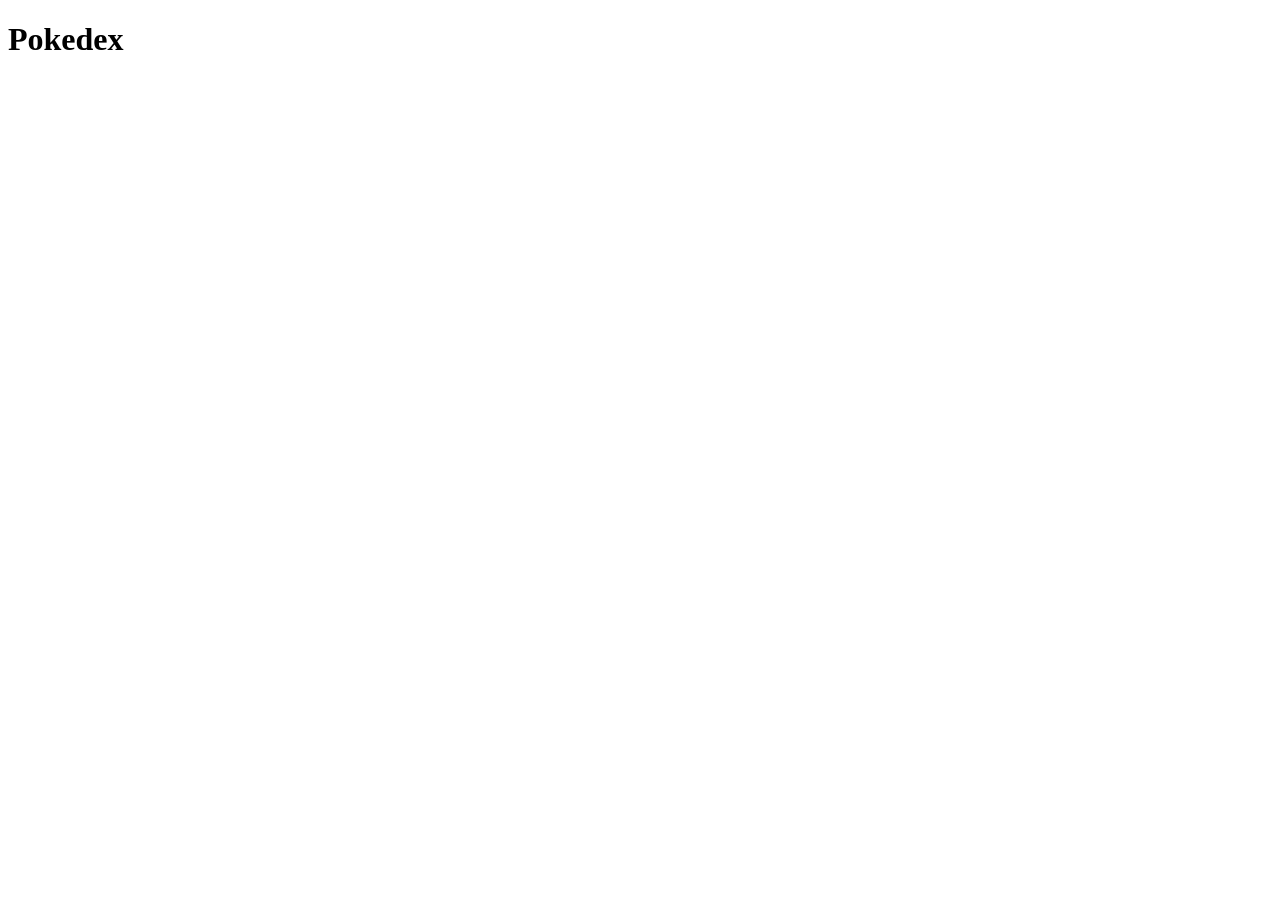
==== index.html @ 6c27a224 "parcel setup" ====
<!DOCTYPE html>
<html lang="en">
<head>
    <meta charset="UTF-8">
    <meta name="viewport" content="width=device-width, initial-scale=1.0">
    <title>Document</title>
</head>
<body>
    <h1>Pokedex</h1>
</body>
</html>
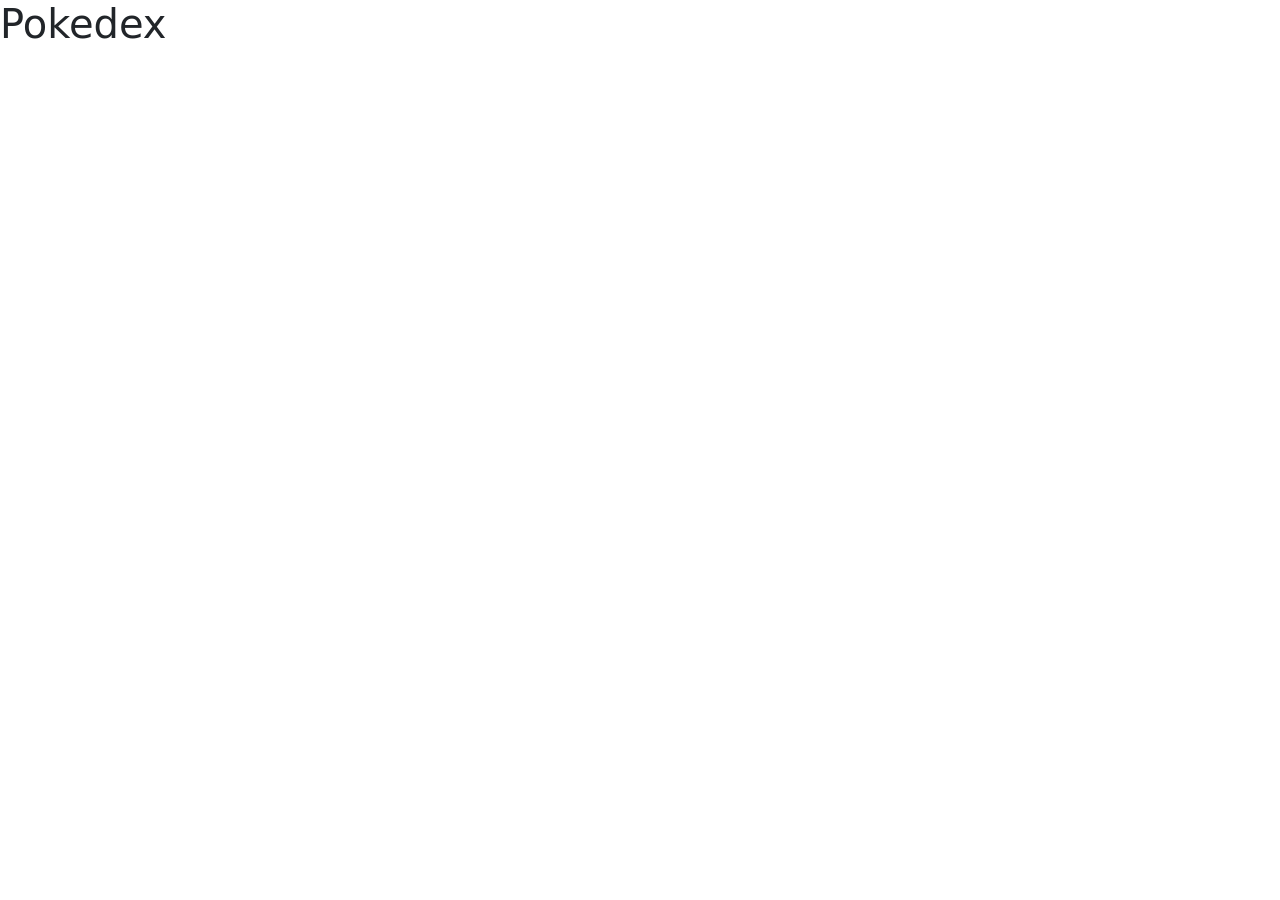
==== commit 2571fff4: "prettier run commands" ====
--- a/index.html
+++ b/index.html
@@ -1,11 +1,17 @@
 <!DOCTYPE html>
 <html lang="en">
-<head>
-    <meta charset="UTF-8">
-    <meta name="viewport" content="width=device-width, initial-scale=1.0">
+  <head>
+    <meta charset="UTF-8" />
+    <meta name="viewport" content="width=device-width, initial-scale=1.0" />
+    <link
+      href="https://cdn.jsdelivr.net/npm/bootstrap@5.3.3/dist/css/bootstrap.min.css"
+      rel="stylesheet"
+      integrity="sha384-QWTKZyjpPEjISv5WaRU9OFeRpok6YctnYmDr5pNlyT2bRjXh0JMhjY6hW+ALEwIH"
+      crossorigin="anonymous"
+    />
     <title>Document</title>
-</head>
-<body>
+  </head>
+  <body>
     <h1>Pokedex</h1>
-</body>
-</html>+  </body>
+</html>
